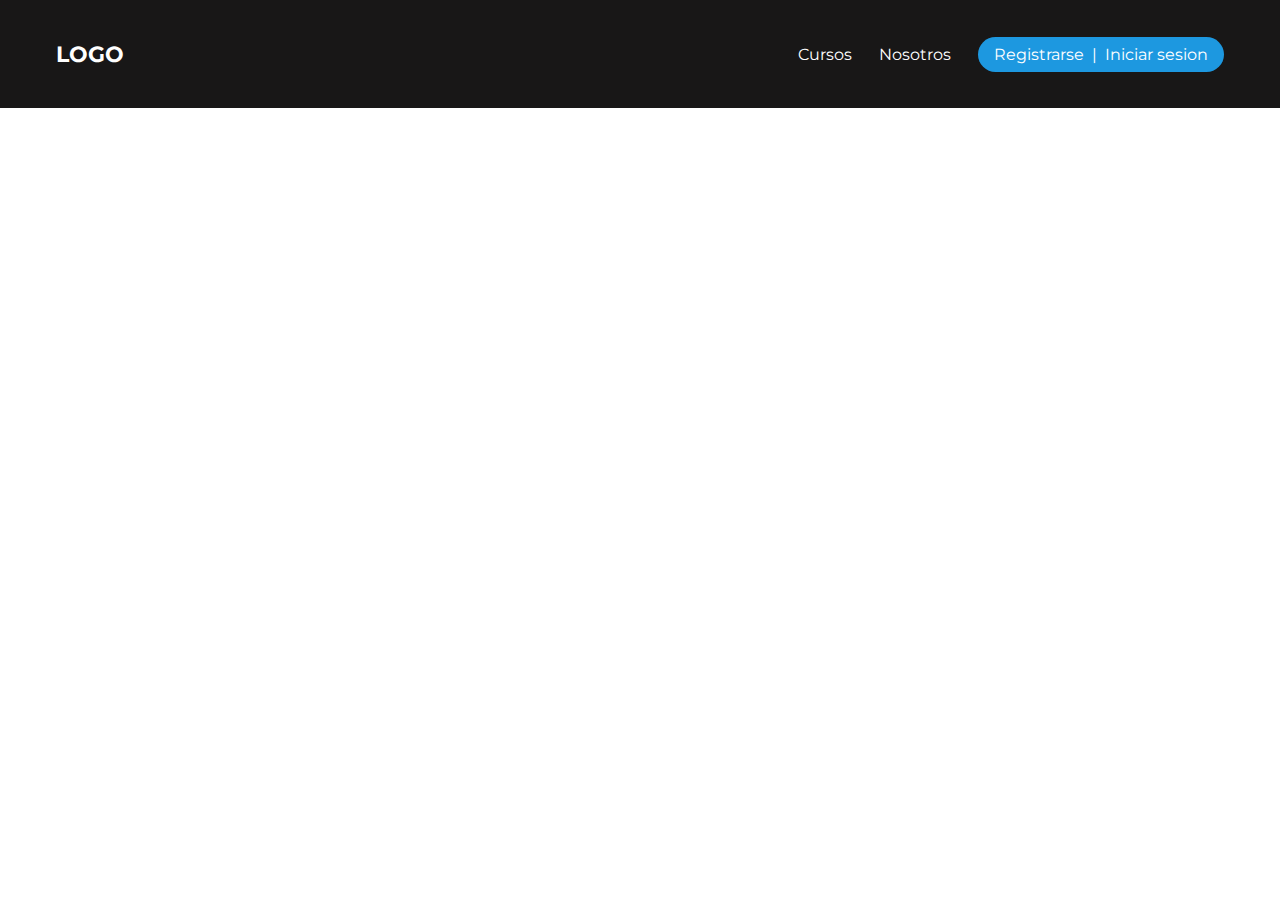
==== web/index.html @ d0253fd4 "Header responsive" ====
<!DOCTYPE html>
<html lang="en">
<head>
    <meta charset="UTF-8">
    <meta name="viewport" content="width=device-width, initial-scale=1.0">
    <link rel="preconnect" href="https://fonts.googleapis.com">
    <link rel="preconnect" href="https://fonts.gstatic.com" crossorigin>
    <link href="https://fonts.googleapis.com/css2?family=Barlow:wght@100&family=Montserrat:ital,wght@0,100..900;1,100..900&family=Oswald:wght@300&family=Raleway:wght@100;300&family=Wix+Madefor+Text:wght@400;600;800&family=Work+Sans:wght@300;400;800&display=swap" rel="stylesheet">
    <link rel="stylesheet" href="/style/style.css">
    <title>Intento header</title>
</head>
    <body>

        <header class="header">
            <a href="#" class="logo">
                <span>LOGO</span>
            </a>
            <button class="abrir-menu" id="abrir-nav">
                <svg  xmlns="http://www.w3.org/2000/svg"  width="30"  height="30"  viewBox="0 0 24 24"  fill="none"  stroke="currentColor"  stroke-width="2"  stroke-linecap="round"  stroke-linejoin="round"  class="icon icon-tabler icons-tabler-outline icon-tabler-menu-2"><path stroke="none" d="M0 0h24v24H0z" fill="none"/><path d="M4 6l16 0" /><path d="M4 12l16 0" /><path d="M4 18l16 0" /></svg>
            </button>
            <nav class="nav" id="nav">
                <button class="cerrar-nav" id="cerrar-nav">
                    <svg  xmlns="http://www.w3.org/2000/svg"  width="30"  height="30"  viewBox="0 0 24 24"  fill="none"  stroke="currentColor"  stroke-width="2"  stroke-linecap="round"  stroke-linejoin="round"  class="icon icon-tabler icons-tabler-outline icon-tabler-x"><path stroke="none" d="M0 0h24v24H0z" fill="none"/><path d="M18 6l-12 12" /><path d="M6 6l12 12" /></svg>
                </button>
                <ul class="nav-menu">
                    <h2 class="title-nav">MENU</h2>
                    <li><a href="#">Cursos</a></li>
                    <li><a href="#">Nosotros</a></li>
                    <div class="container-btns-nav">
                        <li><a class="btn-nav"  href="#">Registrarse</a></li>
                        <p>|</p>
                        <li><a class="btn-nav" href="#">Iniciar sesion</a></li>
                    </div>
                </ul>
            </nav>
        </header>
        
        <script src="/script/script.js"></script>
    </body>
</html>
---- style/style.css ----
*{
    margin: 0;
    padding: 0;
    box-sizing: border-box;
    font-family: "Montserrat", sans-serif;
}

.header{
    background-color: rgb(24, 23, 23);
    min-width: 100%;
    height: 12vh;
    display: flex;
    justify-content: space-between;
    align-items: center;
    padding: 2rem;
}

.title-nav{
    color: rgb(24, 86, 187);
    font-weight: 900;
    font-size: 2rem;
    margin-bottom: 1rem;
}

.nav{
    background-color: rgb(24, 23, 23);
    box-shadow: 0 0 0 100vmax rgba(0, 0, 0, .5);
    bottom: 0;
    position: absolute;
    top: 0;
    right: 0;
    padding: 2.1rem 1.5rem;
    display: flex;
    flex-direction: column;
    align-items: end;
    gap: 1.5rem;
    opacity: 0;
    visibility: hidden;
}

.nav.visible{
    opacity: 1;
    visibility: visible;
}

.nav-menu{
    display: flex;
    flex-direction: column;
    gap: 1rem;
    align-items: end;
}

.nav-menu li{
    list-style: none;
}

.nav-menu li a{
    text-decoration: none;
    font-size: 1.4rem;
    color: white;
}

.container-btns-nav{
    text-align: end;
}

.abrir-menu{
    background-color: transparent;
    border: none;
    color: white;
}

.cerrar-nav{
    background-color: transparent;
    border: none;
    color: white;
}

.logo{
    text-decoration: none;
}

.logo span{
    color: white;
    font-weight: 700;
    font-size: 1.4rem;
}

@media screen and (min-width: 768px){

    .header{
        padding: 2rem 3rem;
    }

    .abrir-menu{
        display: none;
    }

    .cerrar-nav{
        display: none;
    }

    .nav{
        opacity: 1;
        position: relative;
        padding: 0;
        flex-grow: 1;
    }

    .title-nav{
        display: none;
    }

    .nav-menu{
        visibility: visible;
        flex-direction: row;
        gap: 1.7rem;
        align-items: center;
    }

    .nav-menu li a{
        font-size: 1rem;
    }

    .btn-nav{
        padding: .5rem;
    }

    .container-btns-nav{
        display: flex;
        background-color: rgb(29, 152, 224);
        color: white;
        padding: .5rem;
        border-radius: 2rem;
    }

    

}

@media screen and (min-width: 998px){
    .header{
        padding: 2rem 3.5rem;
    }
}
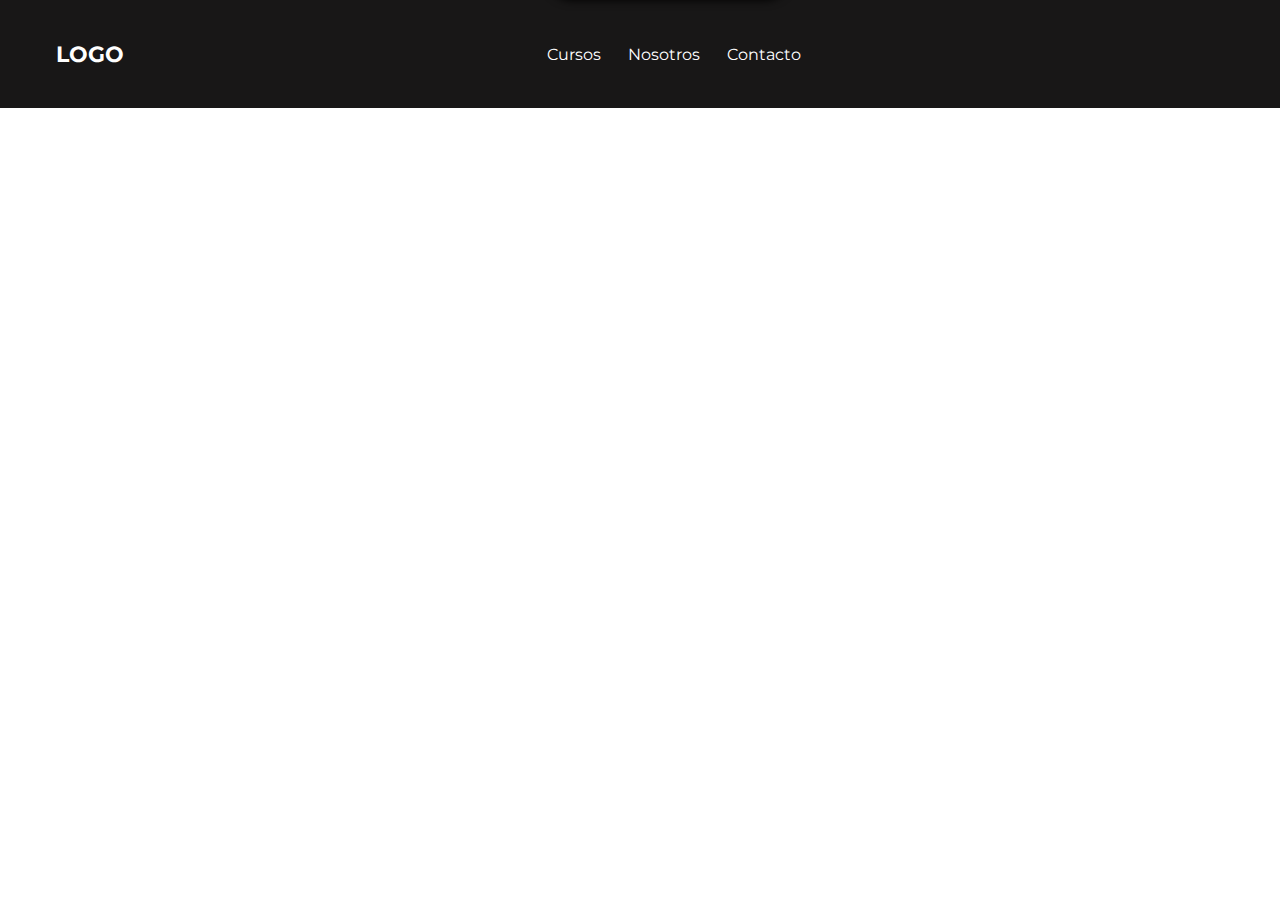
==== commit 138ebf5b: "Pequeñas mejoras" ====
--- a/web/index.html
+++ b/web/index.html
@@ -26,9 +26,11 @@
                     <h2 class="title-nav">MENU</h2>
                     <li><a href="#">Cursos</a></li>
                     <li><a href="#">Nosotros</a></li>
+                    <li><a href="#">Contacto</a></li>
                     <div class="container-btns-nav">
                         <li><a class="btn-nav"  href="#">Registrarse</a></li>
-                        <p>|</p>
+                        <p class="separador">|</p>
+                        <hr>
                         <li><a class="btn-nav" href="#">Iniciar sesion</a></li>
                     </div>
                 </ul>
--- a/style/style.css
+++ b/style/style.css
@@ -1,3 +1,4 @@
+/* ESTILOS GENERALES */
 *{
     margin: 0;
     padding: 0;
@@ -5,6 +6,7 @@
     font-family: "Montserrat", sans-serif;
 }
 
+/* 1. ESTILOS HEADER */
 .header{
     background-color: rgb(24, 23, 23);
     min-width: 100%;
@@ -15,6 +17,7 @@
     padding: 2rem;
 }
 
+/* 1.1 ESTILOS NAV */
 .title-nav{
     color: rgb(24, 86, 187);
     font-weight: 900;
@@ -23,6 +26,7 @@
 }
 
 .nav{
+    min-width: 60%;
     background-color: rgb(24, 23, 23);
     box-shadow: 0 0 0 100vmax rgba(0, 0, 0, .5);
     bottom: 0;
@@ -32,7 +36,7 @@
     padding: 2.1rem 1.5rem;
     display: flex;
     flex-direction: column;
-    align-items: end;
+    align-items: center;
     gap: 1.5rem;
     opacity: 0;
     visibility: hidden;
@@ -47,7 +51,7 @@
     display: flex;
     flex-direction: column;
     gap: 1rem;
-    align-items: end;
+    align-items: center;
 }
 
 .nav-menu li{
@@ -60,22 +64,41 @@
     color: white;
 }
 
+/* 1.1.1 ESTILOS CONTENEDOR DE BOTONES NAV */
 .container-btns-nav{
     text-align: end;
+    background-color: rgb(29, 152, 224);
+    padding: 1.5rem;
+    border-radius: 1rem;
+    box-shadow: 0 0 10px black;
+    position: absolute;
+    bottom: 4rem;
+    text-align: center;
 }
 
+.container-btns-nav li{
+    padding: .5rem 0;
+}
+
+.separador{
+    display: none;
+}
+
+/* 1.1.2 ESTILOS BOTON ABRIR */
 .abrir-menu{
     background-color: transparent;
     border: none;
     color: white;
 }
 
+/* 1.1.3 ESTILOS BOTON CERRAR */
 .cerrar-nav{
     background-color: transparent;
     border: none;
     color: white;
 }
 
+/* 1.2 ESTILOS LOGO */
 .logo{
     text-decoration: none;
 }
@@ -86,6 +109,7 @@
     font-size: 1.4rem;
 }
 
+/* 2 ESTILOS MEDIDA DE TABLET */
 @media screen and (min-width: 768px){
 
     .header{
@@ -138,6 +162,7 @@
 
 }
 
+/* 3 ESTILO DESKTOP */
 @media screen and (min-width: 998px){
     .header{
         padding: 2rem 3.5rem;
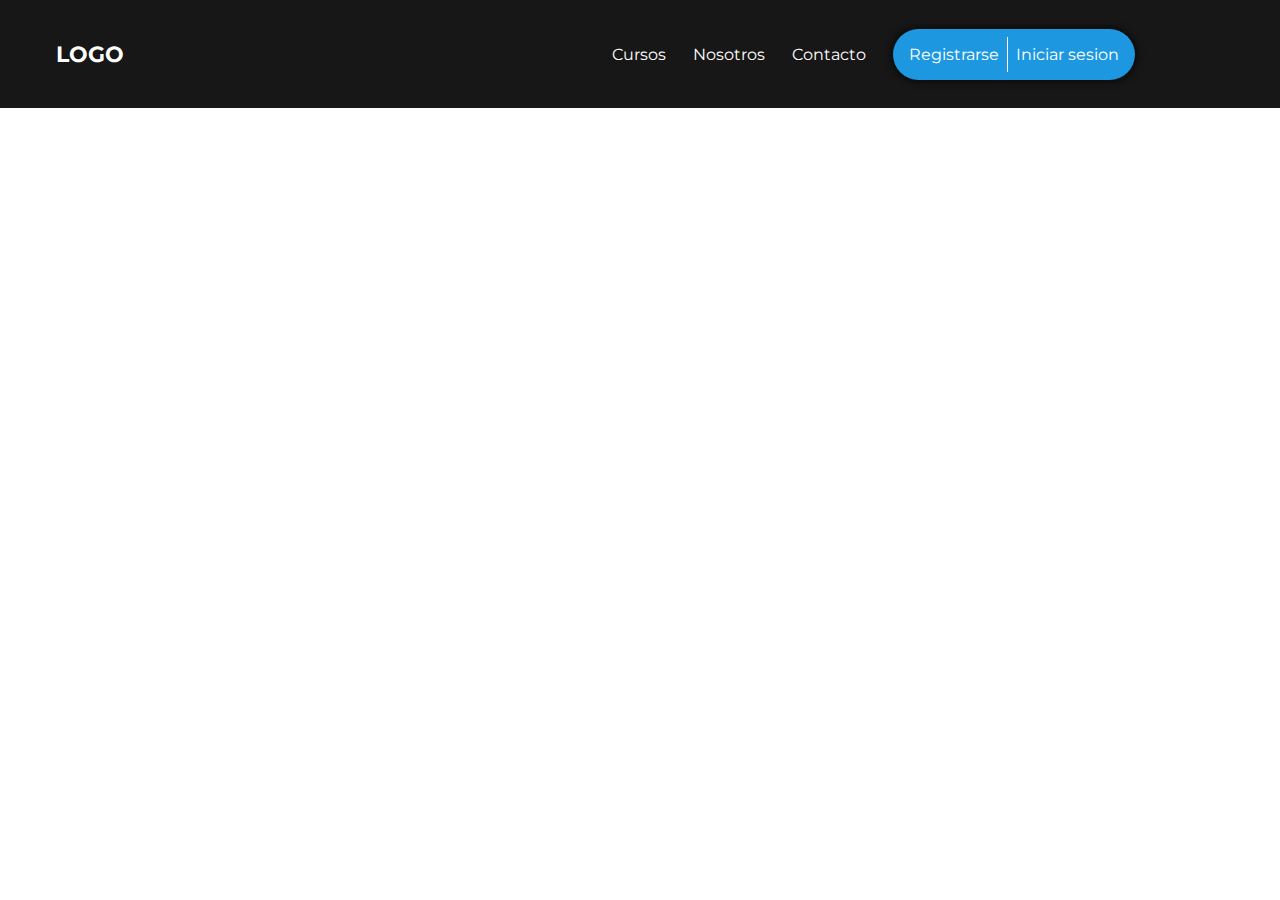
==== commit 2b991e83: "Mas mejoras" ====
--- a/web/index.html
+++ b/web/index.html
@@ -28,9 +28,8 @@
                     <li><a href="#">Nosotros</a></li>
                     <li><a href="#">Contacto</a></li>
                     <div class="container-btns-nav">
-                        <li><a class="btn-nav"  href="#">Registrarse</a></li>
-                        <p class="separador">|</p>
-                        <hr>
+                        <li><a class="btn-nav btn-nav-border"  href="#">Registrarse</a></li>
+                        <hr class="separador-movile">
                         <li><a class="btn-nav" href="#">Iniciar sesion</a></li>
                     </div>
                 </ul>
--- a/style/style.css
+++ b/style/style.css
@@ -80,10 +80,6 @@
     padding: .5rem 0;
 }
 
-.separador{
-    display: none;
-}
-
 /* 1.1.2 ESTILOS BOTON ABRIR */
 .abrir-menu{
     background-color: transparent;
@@ -128,10 +124,13 @@
         opacity: 1;
         position: relative;
         padding: 0;
-        flex-grow: 1;
     }
 
     .title-nav{
+        display: none;
+    }
+
+    .separador-movile{
         display: none;
     }
 
@@ -150,12 +149,17 @@
         padding: .5rem;
     }
 
+    .btn-nav-border{
+        border-right: 1px solid white;
+    }
+
     .container-btns-nav{
         display: flex;
         background-color: rgb(29, 152, 224);
         color: white;
         padding: .5rem;
         border-radius: 2rem;
+        position: initial;
     }
 
     
@@ -167,5 +171,7 @@
     .header{
         padding: 2rem 3.5rem;
     }
+
+    
 }
 
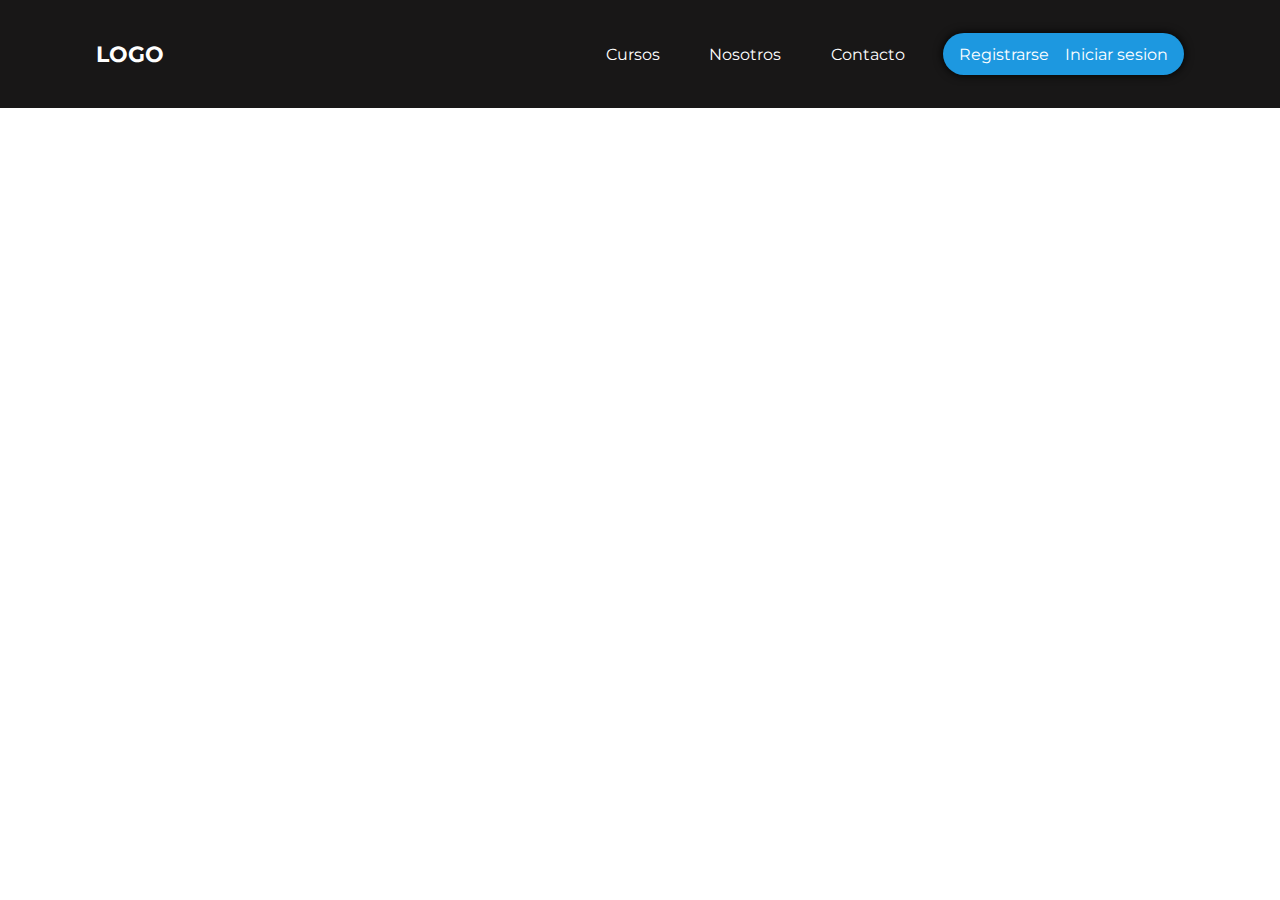
==== commit 8a7320e6: "Update ultimos retoques" ====
--- a/web/index.html
+++ b/web/index.html
@@ -24,13 +24,13 @@
                 </button>
                 <ul class="nav-menu">
                     <h2 class="title-nav">MENU</h2>
-                    <li><a href="#">Cursos</a></li>
-                    <li><a href="#">Nosotros</a></li>
-                    <li><a href="#">Contacto</a></li>
+                    <li><a class="nav-item" href="#">Cursos</a></li>
+                    <li><a class="nav-item" href="#">Nosotros</a></li>
+                    <li><a class="nav-item" href="#">Contacto</a></li>
                     <div class="container-btns-nav">
-                        <li><a class="btn-nav btn-nav-border"  href="#">Registrarse</a></li>
+                        <li><a class="btn-nav-hover"  href="#">Registrarse</a></li>
                         <hr class="separador-movile">
-                        <li><a class="btn-nav" href="#">Iniciar sesion</a></li>
+                        <li><a class="btn-nav-hover" href="#">Iniciar sesion</a></li>
                     </div>
                 </ul>
             </nav>
--- a/style/style.css
+++ b/style/style.css
@@ -28,7 +28,7 @@
 .nav{
     min-width: 60%;
     background-color: rgb(24, 23, 23);
-    box-shadow: 0 0 0 100vmax rgba(0, 0, 0, .5);
+    box-shadow: 0 0 1.5rem black;
     bottom: 0;
     position: absolute;
     top: 0;
@@ -50,7 +50,7 @@
 .nav-menu{
     display: flex;
     flex-direction: column;
-    gap: 1rem;
+    gap: 2rem;
     align-items: center;
 }
 
@@ -58,17 +58,18 @@
     list-style: none;
 }
 
-.nav-menu li a{
+.nav-item{
     text-decoration: none;
-    font-size: 1.4rem;
+    font-size: 1rem;
     color: white;
+    margin-bottom: 2rem;
 }
 
 /* 1.1.1 ESTILOS CONTENEDOR DE BOTONES NAV */
 .container-btns-nav{
     text-align: end;
     background-color: rgb(29, 152, 224);
-    padding: 1.5rem;
+    padding: 0 2rem;
     border-radius: 1rem;
     box-shadow: 0 0 10px black;
     position: absolute;
@@ -77,7 +78,13 @@
 }
 
 .container-btns-nav li{
-    padding: .5rem 0;
+    padding: .2rem 0;
+}
+
+.btn-nav-hover{
+    text-decoration: none;
+    color: white;
+    font-size: .8rem;
 }
 
 /* 1.1.2 ESTILOS BOTON ABRIR */
@@ -108,22 +115,27 @@
 /* 2 ESTILOS MEDIDA DE TABLET */
 @media screen and (min-width: 768px){
 
+    /* ESTILOS HEADER */
     .header{
         padding: 2rem 3rem;
     }
 
+    /* ESTILO BOTON ABRIR */
     .abrir-menu{
         display: none;
     }
 
+    /* ESTILO BOTON CERRAR */
     .cerrar-nav{
         display: none;
     }
 
+    /* ESTILO NAV */
     .nav{
         opacity: 1;
         position: relative;
         padding: 0;
+        align-items: end;
     }
 
     .title-nav{
@@ -141,18 +153,19 @@
         align-items: center;
     }
 
-    .nav-menu li a{
+    .nav-item{
         font-size: 1rem;
+        padding: .3rem .7rem;
+        border-radius: 1rem;
+        transition: .3s linear all;
     }
 
-    .btn-nav{
-        padding: .5rem;
+    .nav-item:hover{
+        background-color: white;
+        color: rgb(29, 152, 224);
+        font-weight: 500;
     }
-
-    .btn-nav-border{
-        border-right: 1px solid white;
-    }
-
+    /* ESTILOS BOTONES REGISTRO E INICIO */
     .container-btns-nav{
         display: flex;
         background-color: rgb(29, 152, 224);
@@ -162,16 +175,22 @@
         position: initial;
     }
 
-    
+    .btn-nav-hover{
+        padding: .5rem;
+        border-radius: 2rem;
+        transition: .3s linear all;
+        font-size: 1rem;
+    }
 
+    .container-btns-nav .btn-nav-hover:hover{
+        background-color: rgb(45, 64, 240);
+    }
 }
 
 /* 3 ESTILO DESKTOP */
 @media screen and (min-width: 998px){
     .header{
-        padding: 2rem 3.5rem;
+        padding: 2rem 6rem;
     }
-
-    
 }
 
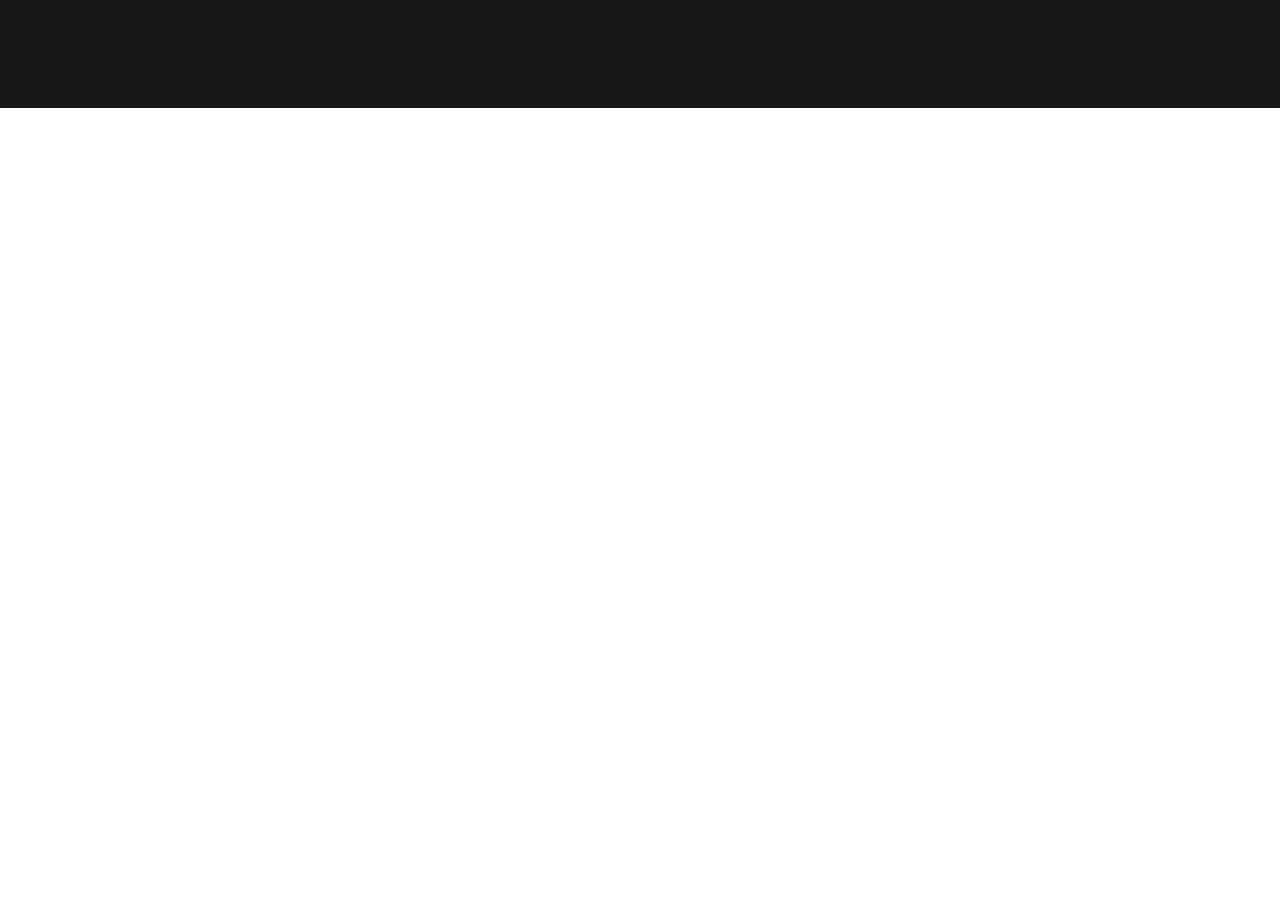
==== commit 79f145f4: "Creacion de componente header en js para reutilizarlo" ====
--- a/web/index.html
+++ b/web/index.html
@@ -11,31 +11,10 @@
 </head>
     <body>
 
-        <header class="header">
-            <a href="#" class="logo">
-                <span>LOGO</span>
-            </a>
-            <button class="abrir-menu" id="abrir-nav">
-                <svg  xmlns="http://www.w3.org/2000/svg"  width="30"  height="30"  viewBox="0 0 24 24"  fill="none"  stroke="currentColor"  stroke-width="2"  stroke-linecap="round"  stroke-linejoin="round"  class="icon icon-tabler icons-tabler-outline icon-tabler-menu-2"><path stroke="none" d="M0 0h24v24H0z" fill="none"/><path d="M4 6l16 0" /><path d="M4 12l16 0" /><path d="M4 18l16 0" /></svg>
-            </button>
-            <nav class="nav" id="nav">
-                <button class="cerrar-nav" id="cerrar-nav">
-                    <svg  xmlns="http://www.w3.org/2000/svg"  width="30"  height="30"  viewBox="0 0 24 24"  fill="none"  stroke="currentColor"  stroke-width="2"  stroke-linecap="round"  stroke-linejoin="round"  class="icon icon-tabler icons-tabler-outline icon-tabler-x"><path stroke="none" d="M0 0h24v24H0z" fill="none"/><path d="M18 6l-12 12" /><path d="M6 6l12 12" /></svg>
-                </button>
-                <ul class="nav-menu">
-                    <h2 class="title-nav">MENU</h2>
-                    <li><a class="nav-item" href="#">Cursos</a></li>
-                    <li><a class="nav-item" href="#">Nosotros</a></li>
-                    <li><a class="nav-item" href="#">Contacto</a></li>
-                    <div class="container-btns-nav">
-                        <li><a class="btn-nav-hover"  href="#">Registrarse</a></li>
-                        <hr class="separador-movile">
-                        <li><a class="btn-nav-hover" href="#">Iniciar sesion</a></li>
-                    </div>
-                </ul>
-            </nav>
-        </header>
+        <header id="header"></header>
         
+
+        <script src="/script/header.js"></script>
         <script src="/script/script.js"></script>
     </body>
 </html>--- a/style/style.css
+++ b/style/style.css
@@ -7,7 +7,7 @@
 }
 
 /* 1. ESTILOS HEADER */
-.header{
+#header{
     background-color: rgb(24, 23, 23);
     min-width: 100%;
     height: 12vh;
@@ -116,8 +116,11 @@
 @media screen and (min-width: 768px){
 
     /* ESTILOS HEADER */
-    .header{
+    #header{
         padding: 2rem 3rem;
+        position: sticky;
+        top: 0;
+        z-index: 100;
     }
 
     /* ESTILO BOTON ABRIR */
@@ -149,7 +152,7 @@
     .nav-menu{
         visibility: visible;
         flex-direction: row;
-        gap: 1.7rem;
+        gap: .5rem;
         align-items: center;
     }
 
@@ -192,5 +195,9 @@
     .header{
         padding: 2rem 6rem;
     }
-}
-
+
+    .nav-menu{
+        gap: 2rem;
+    }
+}
+
